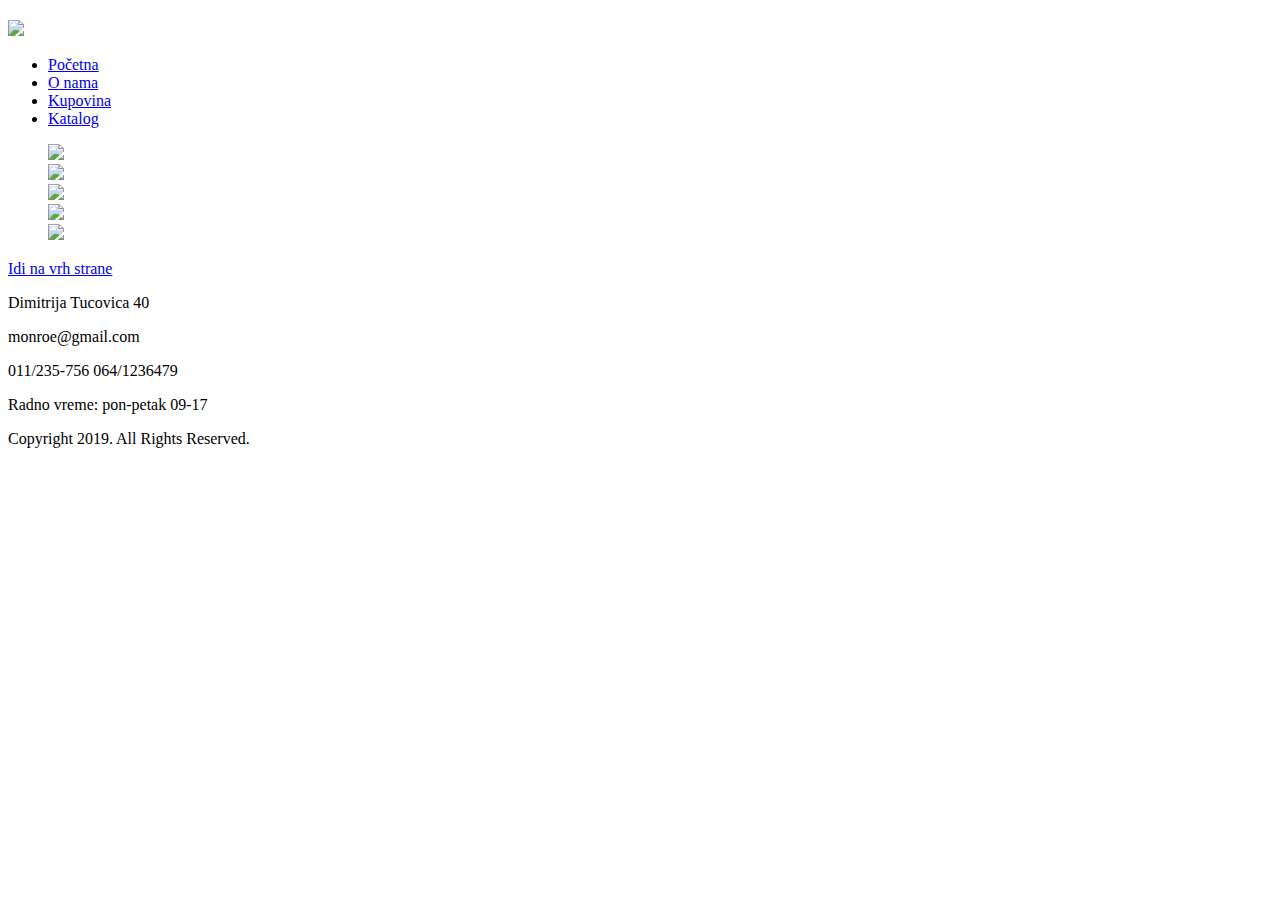
==== index.html @ c753487a "Create index.html" ====
<!DOCTYPE html>
<meta charset="UTF-8">
<meta name="viewport" content="width=device-width, initial-scale=1">
<title>Marilyn Monroe</title>
<script src="https://ajax.googleapis.com/ajax/libs/jquery/3.2.1/jquery.min.js"></script>
<script src="JavaScript/jquery.js"></script>
<link rel="stylesheet" type="text/css" href="CSS/style.css">

</head>

<body>
  <h2 id="vrh"></h2>
	<header>
		<div class="center">
			<div class="center"><img class="slikeNaslovna" src="slike/slika4.png"></div>
		</div>
		<nav>
			<ul id="meni">
				<li><a href="home.html">Početna</a></li>
				<li><a href="onama.html">O nama</a></li>
				<li><a href="kupovina.html">Kupovina</a></li>
				<li><a href="katalog.html">Katalog</a></li>
			</ul>
		</nav>
	</header>


	<div class = "slider" style="width:100%;">
			<figure>
				<div class = "slide">				
					<img src = "img/pocetna1.jpg" style="width:100%;">
				</div>
				<div class = "slide">
					<img src = "img/pocetna2.jpg" style="width:100%;">
				</div>
				<div class = "slide">
					<img src = "img/pocetna3.jpg" style="width:100%;">
				</div>
				<div class = "slide">
					<img src = "img/pocetna4.jpg" style="width:100%;">
				</div>
				<div class = "slide">
					<img src = "img/pocetna5.jpg" style="width:100%;">
				</div>
				
				
				
			</figure>
		</div>
	
	
	<a href="#vrh"> Idi na vrh strane</a>

</body>

<footer>
	<p class="kontakt">  Dimitrija Tucovica 40</p>
	<p class="kontakt">  monroe@gmail.com</p>
	<p class="kontakt">  011/235-756 064/1236479</p>
	<p class="kontakt">  Radno vreme: pon-petak 09-17 </p>

	<p class="futer">Copyright 2019. All Rights Reserved.</p>
</footer>

</html>
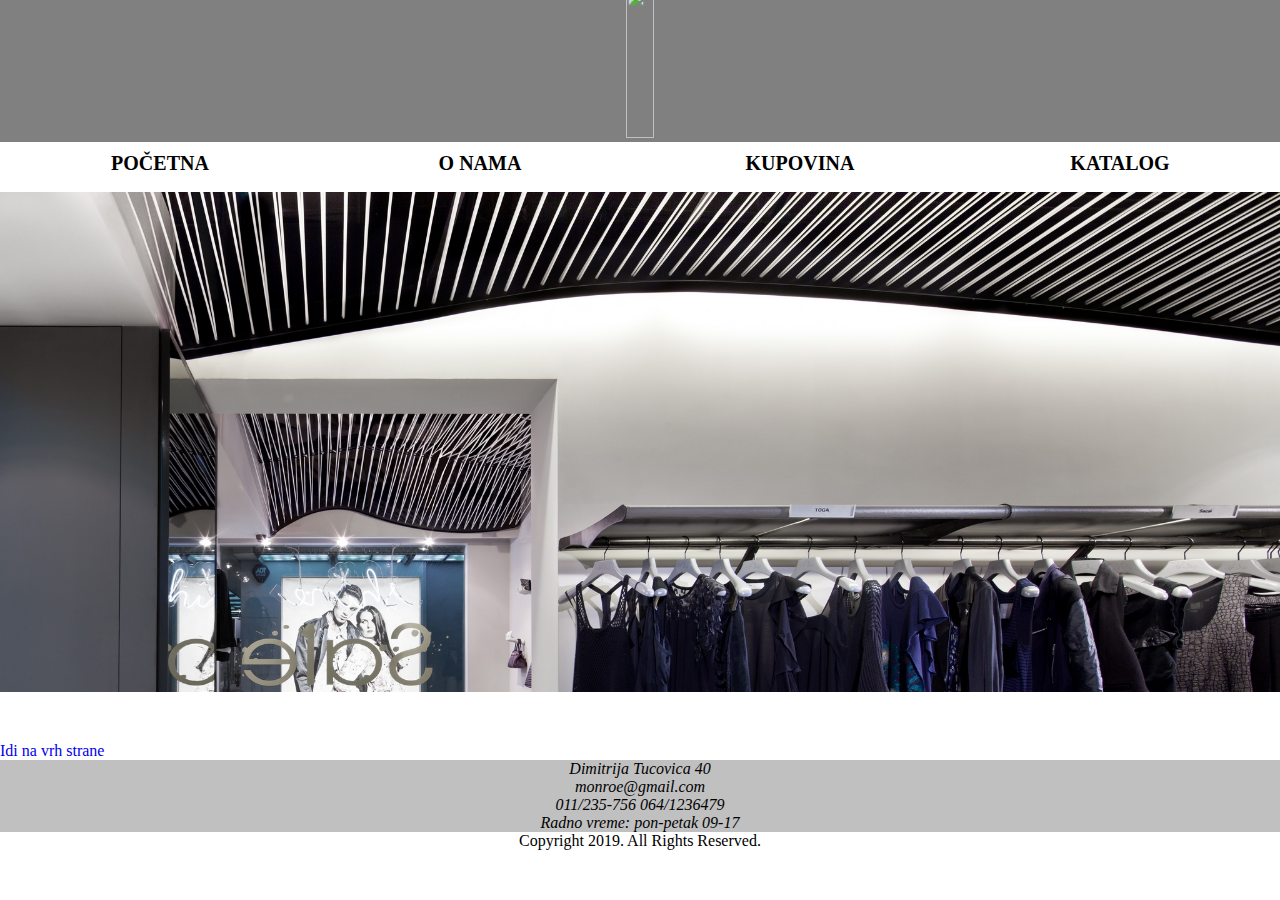
==== commit 73ec49be: "Update index.html" ====
--- a/index.html
+++ b/index.html
@@ -4,7 +4,7 @@
 <title>Marilyn Monroe</title>
 <script src="https://ajax.googleapis.com/ajax/libs/jquery/3.2.1/jquery.min.js"></script>
 <script src="JavaScript/jquery.js"></script>
-<link rel="stylesheet" type="text/css" href="CSS/style.css">
+<link rel="stylesheet" type="text/css" href="css/style.css">
 
 </head>
 
--- a/css/style.css
+++ b/css/style.css
@@ -0,0 +1,366 @@
+html{
+	margin-top: -12px;
+	padding-top: 0;
+}
+.center{
+	text-align: center;
+	background-color: gray;
+}
+.slikeNaslovna{
+	width: 15%;
+	height: 150px;
+}
+
+
+#meni{
+    list-style-type: none;
+    margin: 0;
+    padding: 0;
+    width: 100%;
+}
+
+li{
+	float: left;
+	width: 25%;
+	text-align: center;
+}
+
+li a{
+    display: block;
+    color: #000;
+    padding: 10px 16px;
+    text-decoration: none;
+	font-family: 'Scottish', serif;
+	font-size: 20px;
+	font-weight: bold;
+	text-transform: uppercase;
+	background-color:white;
+}
+
+
+li a:hover {
+    background-color: #555;
+    color: white;
+}
+
+
+
+
+#tekstonama{
+	font-family: 'Scottish', serif;
+	padding: 50px;
+	margin: 10px;
+	text-align: justify;
+	margin-top: 0px;
+	background-color:palevioletred;
+}
+
+.text {
+	font-family: 'Scottish', serif;
+  background-color:palevioletred;
+  color:black;
+  font-size: 40px;
+  padding: 10px 10px;
+  text-align: justify;
+}
+
+
+
+
+body{
+	background-repeat: no-repeat;
+	background-position: center;
+	background-size: cover;
+	
+}
+
+*{
+	margin: 0;
+	padding: 0;
+	list-style: none;
+	text-decoration: none;
+}
+
+
+.slider{
+	margin-top: 50px;
+	margin-bottom: 50px;
+	overflow: hidden;
+	height:500px;
+}
+
+
+
+.slider figure div{
+	width: 20%;
+	float: left;
+}
+
+.slider figure img{
+	width: 50%;
+	float: left;
+	height: 100%;
+}
+
+.slider figure{
+	position: relative;
+	width: 500%;
+	margin: 0;
+	left: 0;
+	animation: 20s slidy infinite;
+}
+
+
+.napomena{
+	padding-inline-start: 500px;
+	padding-inline-end: 500px;
+	border-radius: 25px;
+	font-size: 150px;
+	
+}
+
+
+.form-control{
+	
+	border-radius: 100px;
+	padding-inline-start: 20px;
+	block-size: 600px;
+	
+}
+
+
+.form-check{
+	block-size: 400px;
+	border: none;
+	border-width: 0;
+}
+
+
+
+@keyframes slidy{
+    0%{
+        left: 0%;
+    }
+    10%{
+        left: 0%;
+    }
+    12%{
+        left: -100%;
+    }
+    22%{
+        left: -100%;
+    }
+    24%{
+        left: -200%;
+    }
+    34%{
+        left: -200%;
+    }
+    36%{
+        left: -300%;
+    }
+    46%{
+        left: -300%;
+    }
+    48%{
+        left: -400%;
+    }
+    58%{
+        left: -400%;
+    }
+    60%{
+        left: -300%;
+    }
+    70%{
+        left: -300%;
+    }
+    72%{
+        left: -200%;
+    }
+    82%{
+        left: -200%;
+    }
+    84%{
+        left: -100%;
+    }
+    94%{
+        left: -100%;
+    }
+    96%{
+        left: 0%;
+    }
+}
+
+#forma{
+	font-size: x-large;
+	margin: 40px auto;
+	padding-left: 170px;
+	right: 0;
+	color:palevioletred;
+	border:  none;
+	background-color:none;
+}
+
+.form-group{
+	color:palevioletred;
+	padding-top: 30px;
+	padding-left: 0%;
+	font-size: 25px;
+	text-align: left;
+	
+}
+
+
+
+
+
+#prezime.form-control{
+	width: 5cm;
+	height: 0.8cm;
+	font-size: 15px;
+	
+}
+#ime.form-control{
+	width: 5cm;
+	height: 0.8cm;
+	font-size: 15px;
+}
+#telefon.form-control{
+	width: 5cm;
+	height: 0.8cm;
+	font-size: 15px;
+	
+	
+}
+#sifraModela.form-control{
+	width: 5cm;
+	height: 0.8cm;
+	font-size: 15px;
+}
+#email.form-control{
+	width: 5cm;
+	height: 0.8cm;
+	font-size: 15px;
+}
+#velicina.form-control{
+	width: 3cm;
+	height: 1cm;
+}
+
+
+.form-check{
+	margin-top: 0cm;
+}
+
+
+.btn {
+	background: palevioletred;
+	color: white;
+  width: 300px;
+  height: 40px;
+  border-radius: 25px;
+  
+}
+
+.btn:hover{
+	background-color: white;
+	color: darkgrey;
+}
+
+.btn:active{
+	background-color: white;
+	color: black;
+	border-color: #0a0933;
+  box-shadow: 0 5px #666;
+  transform: translateY(4px);
+}
+
+
+#uspesnaKupovina{
+	margin-top: 200px;
+	width: 100%;
+	text-align: center;
+	font-size: 76px;
+}
+
+
+@keyframes scale {
+	to {
+	  transform: scale(1.2);
+	}
+  }
+
+.imgmouse{
+	
+	margin: 10px;
+    padding: 10px;
+	width: 150px;
+	height: 150px;
+	align-items: center;
+	box-shadow: 0 4px 8px 0 rgba(0, 0, 0, 0.2), 0 6px 20px 0 rgba(0, 0, 0, 0.19);
+	object-fit: cover; 
+ 	 transition: .7s;
+	
+	
+}
+
+
+.imgmouse:hover {
+	 flex: 1 1 30%; 
+	 width: 50%;
+  height: 50%;
+}
+
+.naslovnaKatalog{
+	 color: black;
+	text-align: center;
+}
+.flex-container {
+	text-align: center;
+	color: slateblue;
+	
+	align-items: center;
+	
+	
+ 	 padding: 2% 2%;
+ 	 box-sizing: border-box;
+ 	 
+	
+}
+
+.podnaslov{
+	color: grey;
+	text-align: center;
+}
+.futer {
+	text-align: center;
+}
+
+.trenutnidatum{
+	font-family: 'Lucida Sans', 'Lucida Sans Regular', 'Lucida Grande', 'Lucida Sans Unicode', Geneva, Verdana, sans-serif;
+	font-size: 30px;
+	color: #037e96;
+	
+	text-align: center;
+
+}
+
+.futerKupljeno{
+	padding-top: 50px;
+	text-align: center;
+}
+
+.kontakt {
+	text-align: center;
+	background-color:silver;
+	font-style: italic;
+}
+
+
+
+
+
+
+
+
+
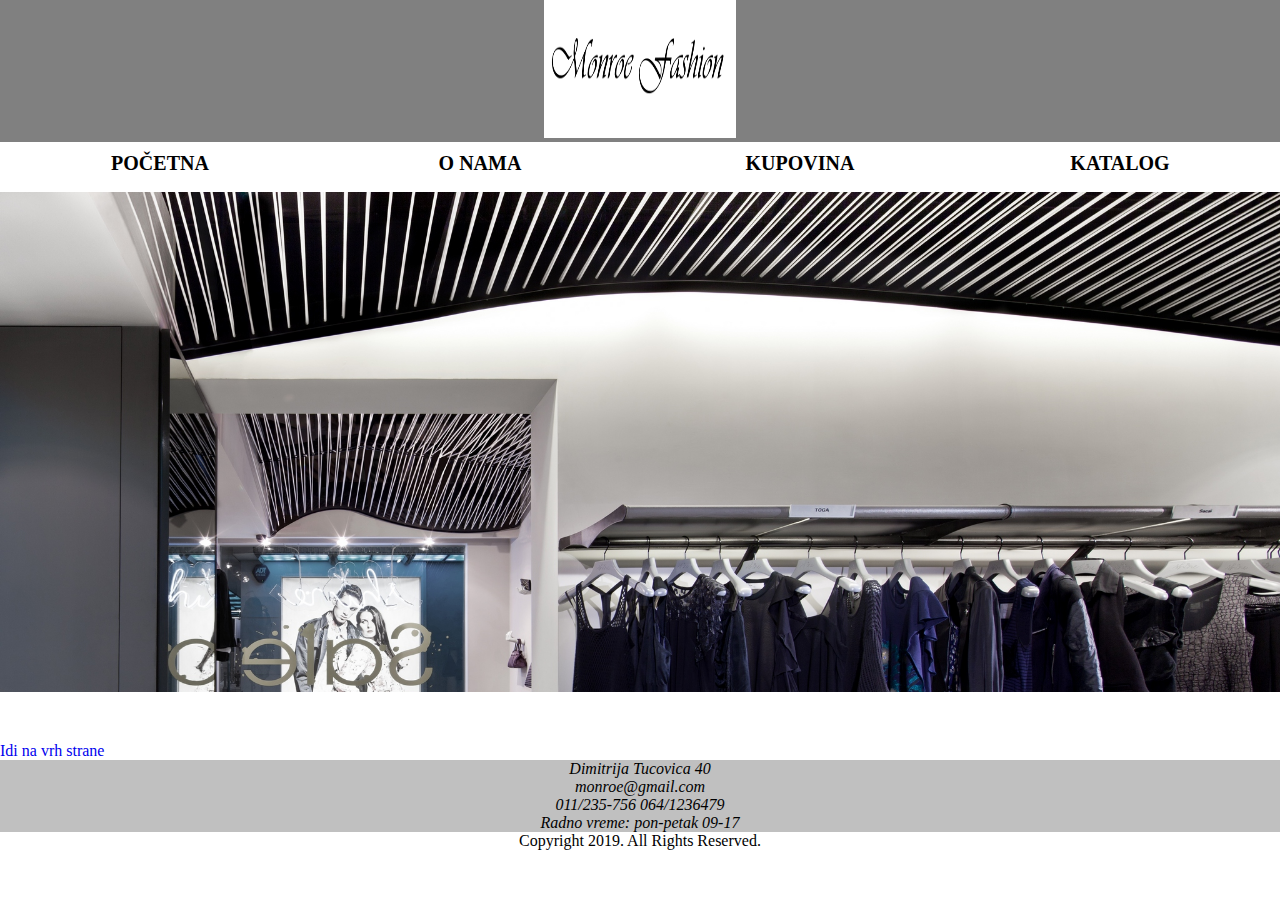
==== commit 3ae6e1ca: "Update index.html" ====
--- a/index.html
+++ b/index.html
@@ -12,7 +12,7 @@
   <h2 id="vrh"></h2>
 	<header>
 		<div class="center">
-			<div class="center"><img class="slikeNaslovna" src="slike/slika4.png"></div>
+			<div class="center"><img class="slikeNaslovna" src="img/slika4.png"></div>
 		</div>
 		<nav>
 			<ul id="meni">
